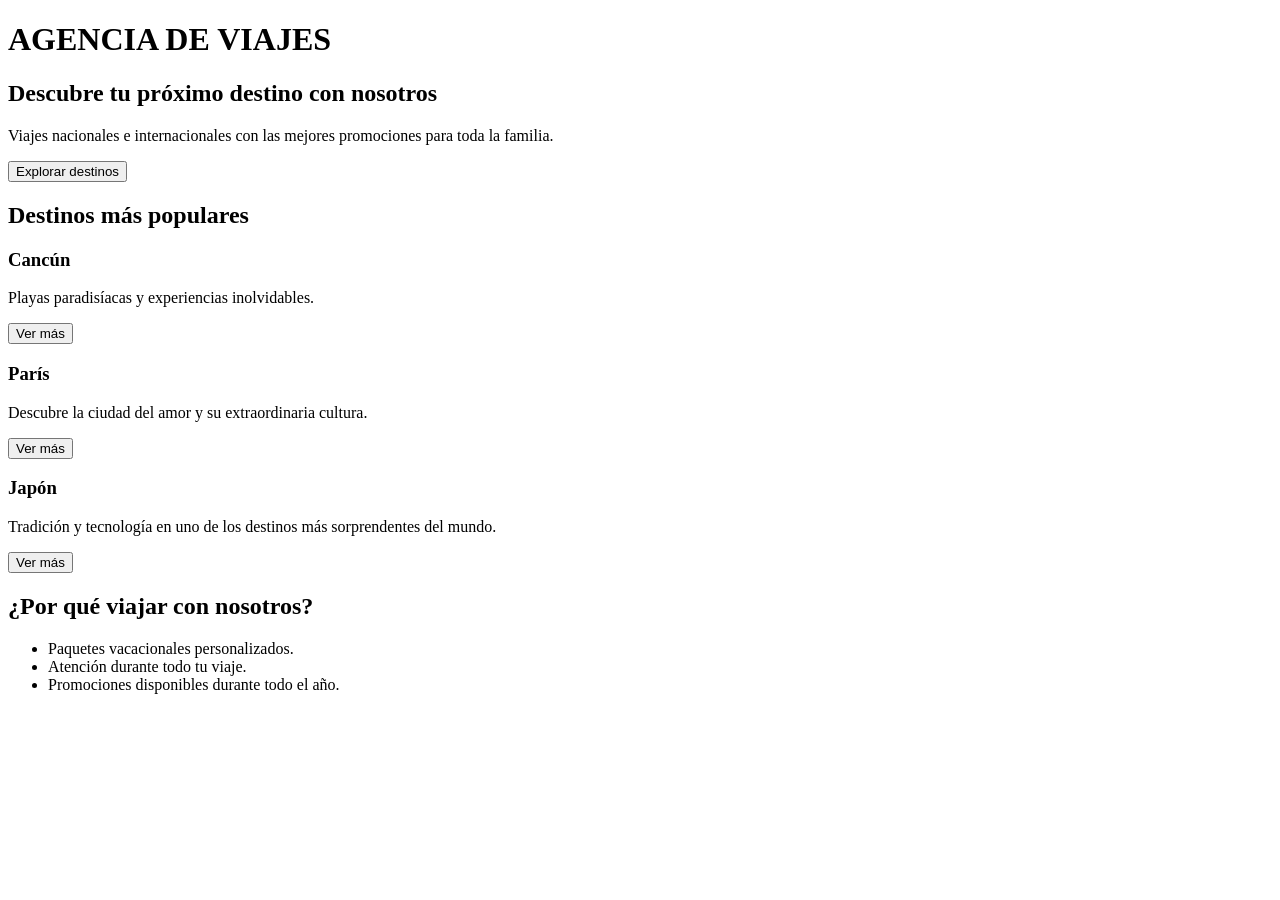
==== index.html @ f62e6f42 "se agrega la pagina principal del sitio web" ====
<!DOCTYPE html>
<html lang="es">

<head>

    <meta charset="UTF-8">

    <meta name="viewport"
        content="width=device-width, initial-scale=1.0">

    <title>Agencia de Viajes</title>

</head>

<body>


    <!-- Título principal -->

    <h1>
        AGENCIA DE VIAJES
    </h1>



    <!-- Banner principal -->

    <section>

        <h2>
            Descubre tu próximo destino con nosotros
        </h2>

        <p>
            Viajes nacionales e internacionales con las
            mejores promociones para toda la familia.
        </p>

        <button>
            Explorar destinos
        </button>

    </section>



    <!-- Destinos destacados -->

    <section id="destinos">

        <h2>
            Destinos más populares
        </h2>


        <article>

            <h3>
                Cancún
            </h3>

            <p>
                Playas paradisíacas y experiencias
                inolvidables.
            </p>

            <button>
                Ver más
            </button>

        </article>


        <article>

            <h3>
                París
            </h3>

            <p>
                Descubre la ciudad del amor y su
                extraordinaria cultura.
            </p>

            <button>
                Ver más
            </button>

        </article>


        <article>

            <h3>
                Japón
            </h3>

            <p>
                Tradición y tecnología en uno de los
                destinos más sorprendentes del mundo.
            </p>

            <button>
                Ver más
            </button>

        </article>


    </section>



    <!-- Información adicional -->

    <section>

        <h2>
            ¿Por qué viajar con nosotros?
        </h2>


        <ul>

            <li>
                Paquetes vacacionales personalizados.
            </li>

            <li>
                Atención durante todo tu viaje.
            </li>

            <li>
                Promociones disponibles durante todo el año.
            </li>

        </ul>

    </section>


</body>

</html>
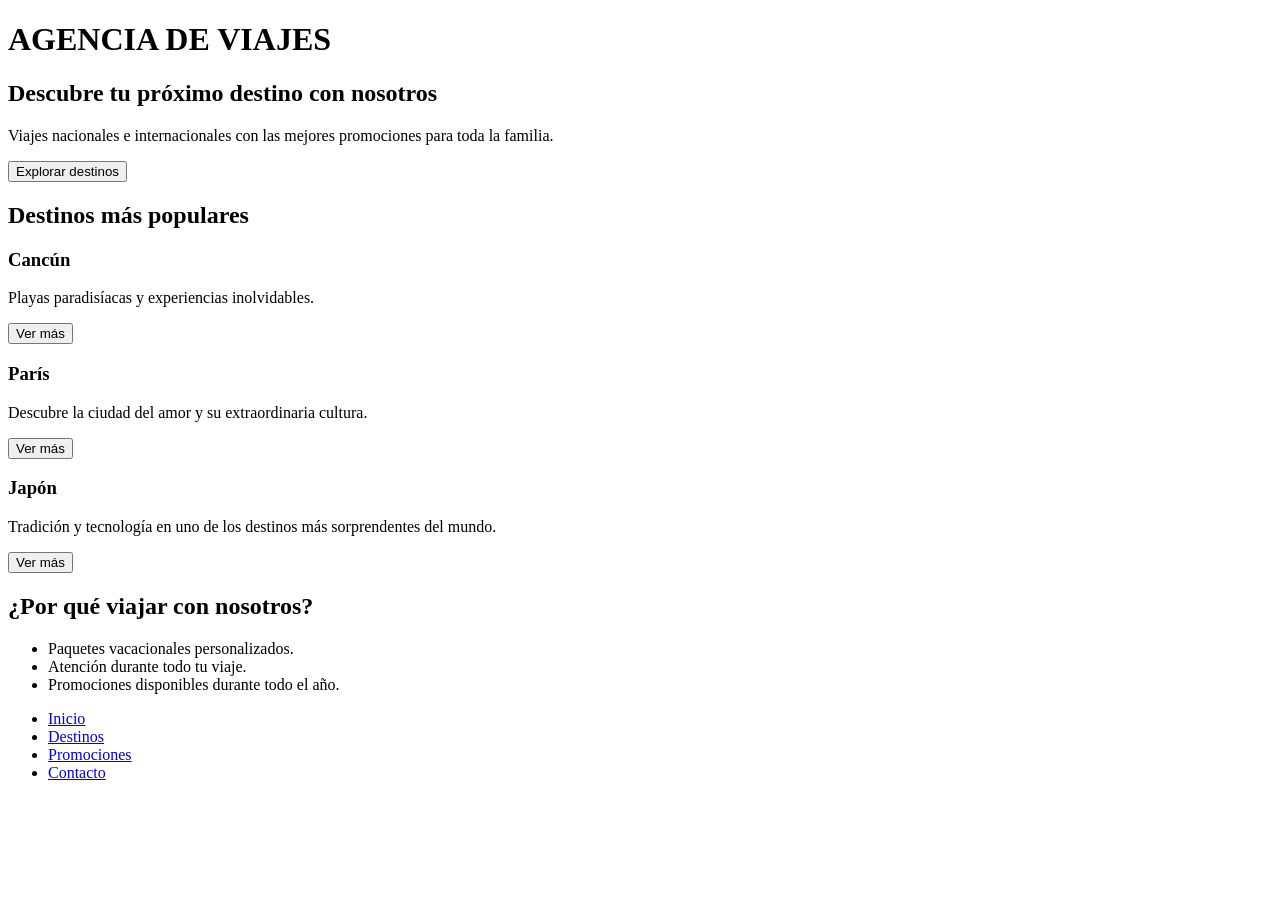
==== commit 817f50e2: "se implementa la navegacion principal en el sitio web" ====
--- a/index.html
+++ b/index.html
@@ -141,4 +141,38 @@
 
 </body>
 
+<!-- Barra de navegación -->
+
+<nav>
+
+    <ul>
+
+        <li>
+            <a href="index.html">
+                Inicio
+            </a>
+        </li>
+
+        <li>
+            <a href="destinos.html">
+                Destinos
+            </a>
+        </li>
+
+        <li>
+            <a href="ofertas.html">
+                Promociones
+            </a>
+        </li>
+
+        <li>
+            <a href="contacto.html">
+                Contacto
+            </a>
+        </li>
+
+    </ul>
+
+</nav>
+
 </html>
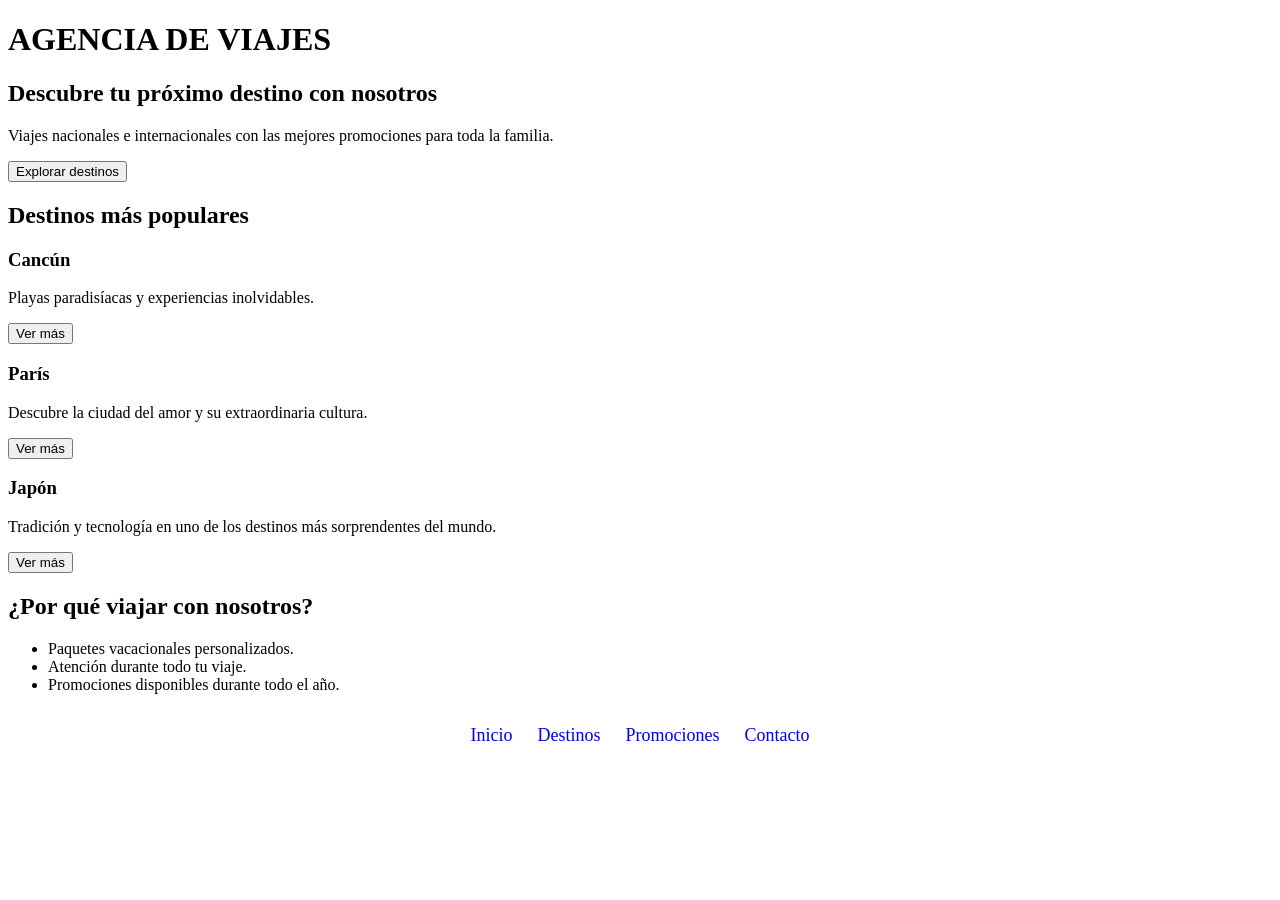
==== commit c3c6de56: "Se implementaron estilos para la barra de navegacion" ====
--- a/index.html
+++ b/index.html
@@ -2,6 +2,8 @@
 <html lang="es">
 
 <head>
+
+    <link rel="stylesheet" href="styles.css">
 
     <meta charset="UTF-8">
 
--- a/styles.css
+++ b/styles.css
@@ -0,0 +1,45 @@
+nav {
+
+    width: 100%;
+
+}
+
+
+nav ul {
+
+    list-style: none;
+
+    display: flex;
+
+    justify-content: center;
+
+    gap: 25px;
+
+    padding: 15px;
+
+    margin: 0;
+
+}
+
+
+nav ul li {
+
+    display: inline-block;
+
+}
+
+
+nav ul li a {
+
+    text-decoration: none;
+
+    font-size: 18px;
+
+}
+
+
+nav ul li a:hover {
+
+    text-decoration: underline;
+
+}
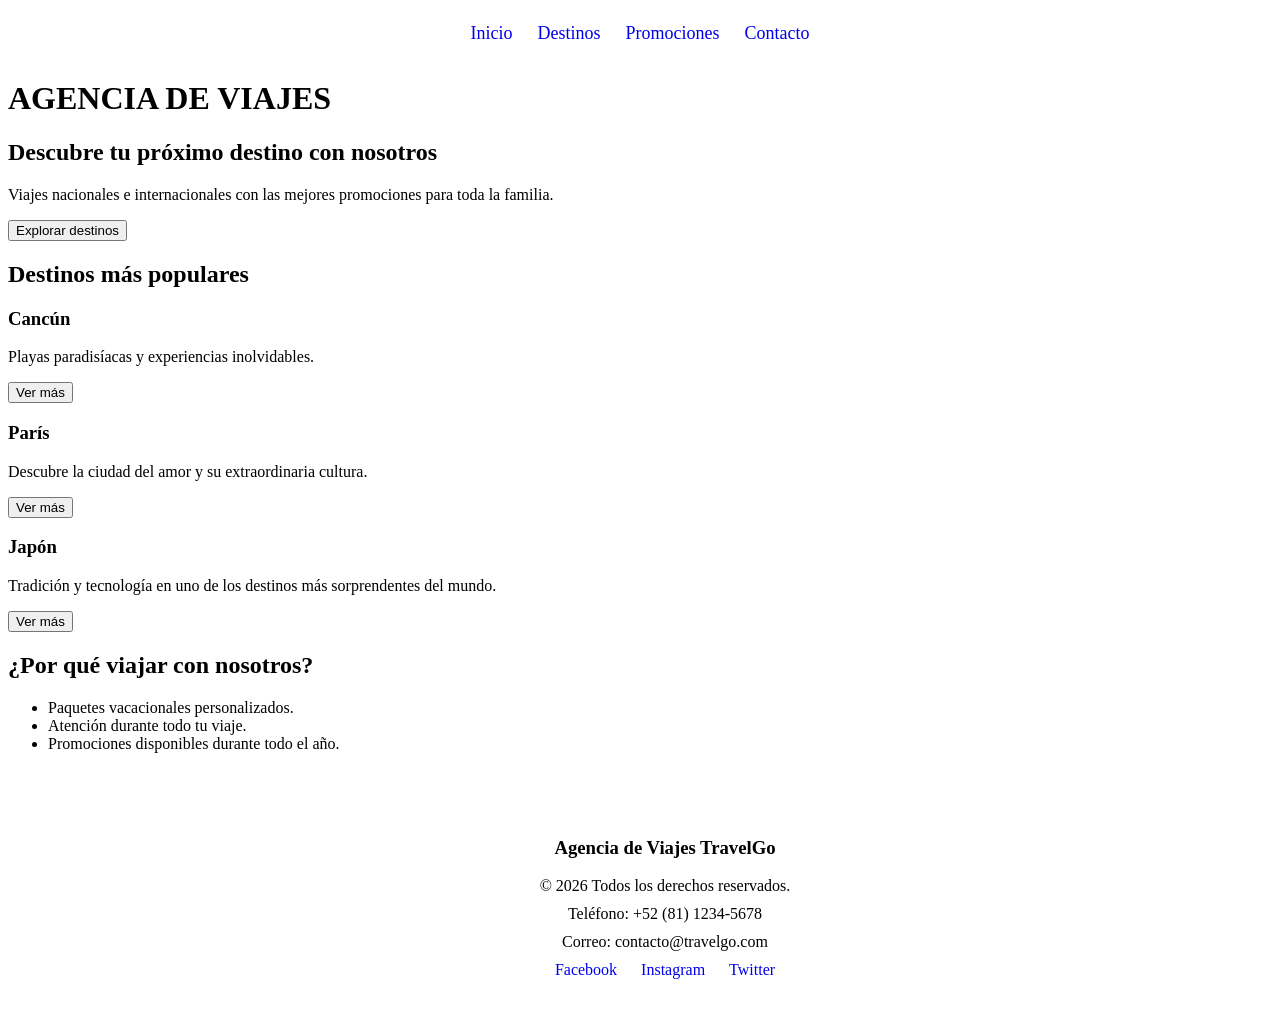
==== commit 72a1137d: "Se implementa el pie de página del sitio web" ====
--- a/index.html
+++ b/index.html
@@ -10,11 +10,49 @@
     <meta name="viewport"
         content="width=device-width, initial-scale=1.0">
 
-    <title>Agencia de Viajes</title>
+    <title>
+        Agencia de Viajes
+    </title>
 
 </head>
 
 <body>
+
+
+    <!-- Barra de navegación -->
+
+    <nav>
+
+        <ul>
+
+            <li>
+                <a href="index.html">
+                    Inicio
+                </a>
+            </li>
+
+            <li>
+                <a href="destinos.html">
+                    Destinos
+                </a>
+            </li>
+
+            <li>
+                <a href="ofertas.html">
+                    Promociones
+                </a>
+            </li>
+
+            <li>
+                <a href="contacto.html">
+                    Contacto
+                </a>
+            </li>
+
+        </ul>
+
+    </nav>
+
 
 
     <!-- Título principal -->
@@ -108,7 +146,6 @@
 
         </article>
 
-
     </section>
 
 
@@ -121,7 +158,6 @@
             ¿Por qué viajar con nosotros?
         </h2>
 
-
         <ul>
 
             <li>
@@ -141,40 +177,48 @@
     </section>
 
 
+
+    <!-- Pie de página -->
+
+    <footer>
+
+        <h3>
+            Agencia de Viajes TravelGo
+        </h3>
+
+        <p>
+            © 2026 Todos los derechos reservados.
+        </p>
+
+        <p>
+            Teléfono:
+            +52 (81) 1234-5678
+        </p>
+
+        <p>
+            Correo:
+            contacto@travelgo.com
+        </p>
+
+        <div>
+
+            <a href="#">
+                Facebook
+            </a>
+
+            <a href="#">
+                Instagram
+            </a>
+
+            <a href="#">
+                Twitter
+            </a>
+
+        </div>
+
+    </footer>
+
+
 </body>
 
-<!-- Barra de navegación -->
-
-<nav>
-
-    <ul>
-
-        <li>
-            <a href="index.html">
-                Inicio
-            </a>
-        </li>
-
-        <li>
-            <a href="destinos.html">
-                Destinos
-            </a>
-        </li>
-
-        <li>
-            <a href="ofertas.html">
-                Promociones
-            </a>
-        </li>
-
-        <li>
-            <a href="contacto.html">
-                Contacto
-            </a>
-        </li>
-
-    </ul>
-
-</nav>
-
 </html>
--- a/styles.css
+++ b/styles.css
@@ -42,4 +42,43 @@
 
     text-decoration: underline;
 
+}
+
+/* ==========================
+ FOOTER DEL SITIO
+========================== */
+
+footer {
+
+    width: 100%;
+
+    text-align: center;
+
+    padding: 25px;
+
+    margin-top: 40px;
+
+}
+
+
+footer p {
+
+    margin: 10px 0;
+
+}
+
+
+footer a {
+
+    text-decoration: none;
+
+    margin: 0 10px;
+
+}
+
+
+footer a:hover {
+
+    text-decoration: underline;
+
 }
